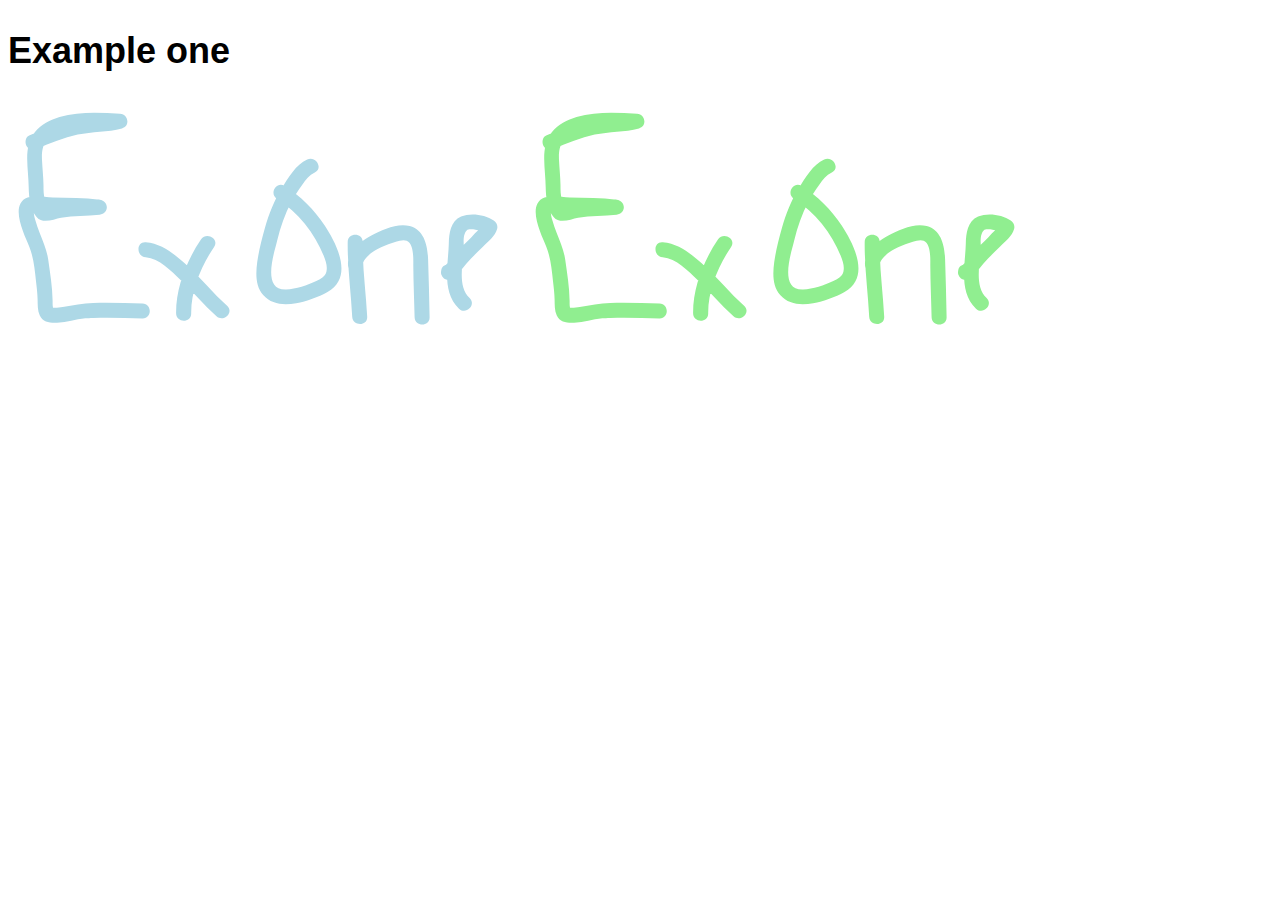
==== ex1-a/index.html @ 0c8a3816 "done with ex 1" ====
<!doctype html>
<html>
<head>
	<title>Animation for the Web - Example 1 - Links</title>
	<meta charset="utf-8">
	<link rel="stylesheet" type="text/css" href="../style.css">
	<link rel="stylesheet" type="text/css" href="style.css">
</head>
<body>
	<h1>Example one</h1>
	<embed src="ex-one.svg" type="image/svg+xml" id="blue" />
	<embed src="ex-one.svg" type="image/svg+xml" id="green" />
	<script type="text/javascript" src="ex1a.js"></script>
</body>
</html>
---- style.css ----
body {
	font-size:18px;
	line-height:1.5;
	font-family:Helvetica, Arial, sans-serif
}
#outer-wrap {
	
}
#inner-wrap {
	
}
---- ex1-a/style.css ----
.blue {
	fill:lightblue;
	transition:fill 300ms;
}
.blue:hover {
	fill:blue;
}

.green {
	fill:lightgreen;
	transition:fill 300ms;
}
.green:hover {
	fill:green;
}
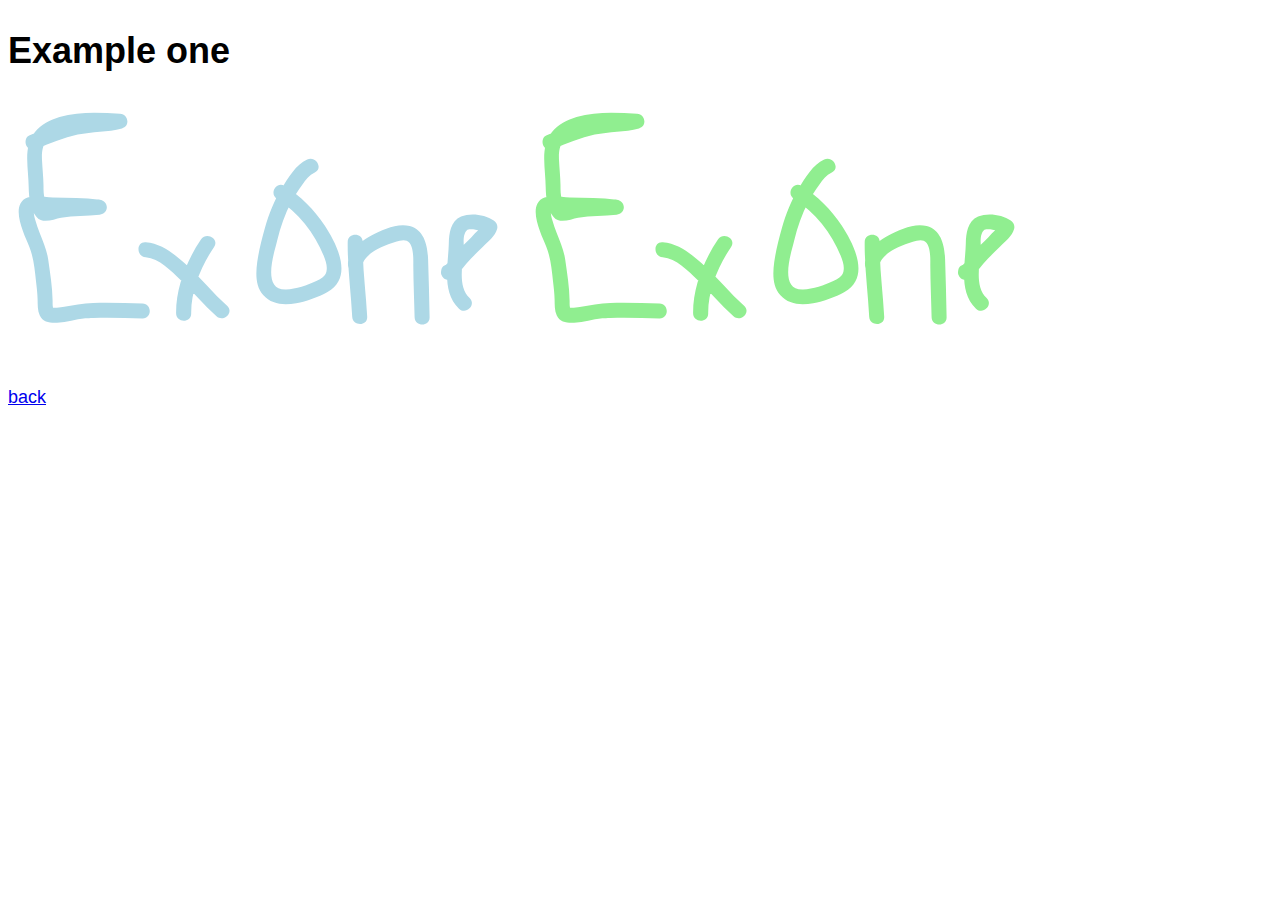
==== commit ba9468ab: "rest of examples" ====
--- a/ex1-a/index.html
+++ b/ex1-a/index.html
@@ -10,6 +10,9 @@
 	<h1>Example one</h1>
 	<embed src="ex-one.svg" type="image/svg+xml" id="blue" />
 	<embed src="ex-one.svg" type="image/svg+xml" id="green" />
+	<p><a href="/index.html">back</a></p>
+
+	
 	<script type="text/javascript" src="ex1a.js"></script>
 </body>
 </html>